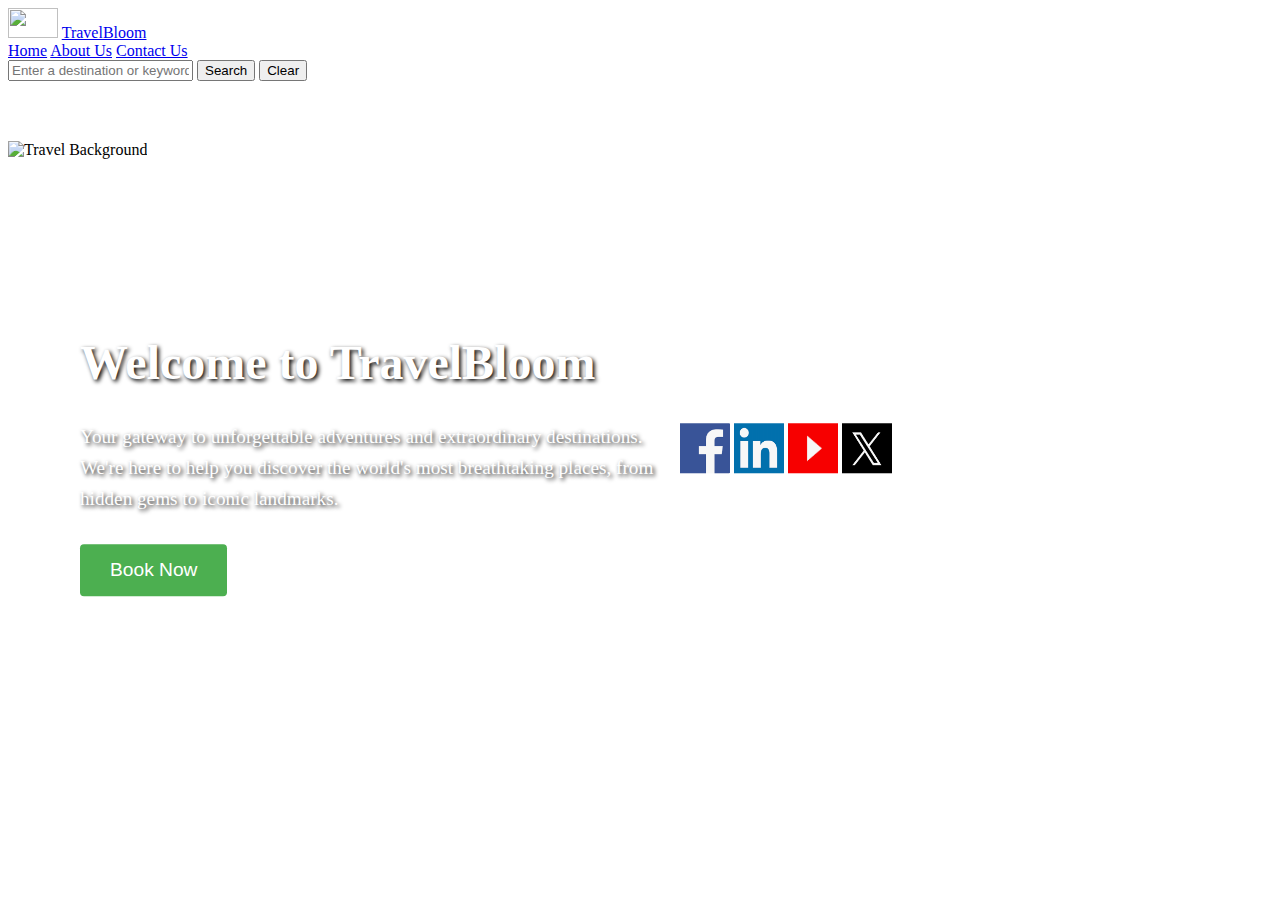
==== index.html @ d7a26f70 "updated" ====
<!DOCTYPE html>
<html>
<head>
    <title>Travel Recommendation</title>
    <link rel="stylesheet" href="css/nav-styles.css">
    <link rel="stylesheet" href="css/social-media.css">
    <link rel="stylesheet" href="css/home.css">
    <link rel="stylesheet" href="css/search_result.css">
    <link rel="stylesheet" href="https://cdnjs.cloudflare.com/ajax/libs/font-awesome/4.7.0/css/font-awesome.min.css">
</head>
<body>
    <div id="nav-container">
        <header id="nav-header">
            <span id="header-logo"> <img src="airplane_icon.PNG" width="50" height="30"> </span>
            <span id="header-name"><a href="#">TravelBloom</a></span>
        </header>
        <nav id="nav-nav">
            <div id="nav-anchors">
                <span class="nav-a"> <a href="#">Home</a> </span>
                <span class="nav-a"> <a href="about.html">About Us</a> </span>
                <span class="nav-a"> <a href="contact.html">Contact Us</a> </span>
            </div>
        </nav>
        <div id="nav-search">
            <span id="search-space"> <input id="searchbarInput" placeholder="Enter a destination or keyword"> </span>
            <span class="search-button-span"> <button id="searchbarSearchButton" class="search-button">Search</button> </span>
            <span class="search-button-span"> <button id="searchbarClearButton" class="search-button" >Clear</button> </span>
        </div>
    </div>
    <div id="main-container">
    <!-- Home Page Content -->
    <section id="home">
        <img src="lake.PNG" style="width: 100%; padding-top: 60px; max-height: 890px;" alt="Travel Background">
    </section>
    <section id="intro" style="display: flex; justify-content: flex-start; align-items: center; padding: 40px; position: absolute; top: 50%; left: 0; right: 0; transform: translateY(-50%);">
        <div style="flex: 0 0 50%; text-align: left; color: white; text-shadow: 2px 2px 4px black; padding-left: 40px;">
            <h1 style="font-size: 48px;">Welcome to TravelBloom</h1>
            <p style="font-size: 1.2em; line-height: 1.6; margin-bottom: 30px;">
                Your gateway to unforgettable adventures and extraordinary destinations. We're here to help you discover the world's most breathtaking places, from hidden gems to iconic landmarks.
            </p>
            <button style="background-color: #4CAF50; color: white; padding: 15px 30px; border: none; border-radius: 4px; font-size: 1.2em; cursor: pointer; transition: background-color 0.3s;">
                Book Now
            </button>
        </div>
        <div id="social-links-container">
            <span class="social-link"><a href="https://www.facebook.com/"><img src="facebook.png" width="50px" height="50px"></a></span>
            <span class="social-link"><a href="https://www.linkedin.com/"><img src="linkedin.png" width="50px" height="50px"></a></span>
            <span class="social-link"><a href="https://www.youtube.com/"><img src="youtube.png" width="50px" height="50px"></a></span>
            <span class="social-link"><a href="https://www.x.com/"><img src="twitter.png" width="50px" height="50px"></a></span>
        </div>
        <div id="results">
            <div id="no-result" style="visibility: hidden;">
                <p>No results found.</p>
            </div>

            <div id="keyword-message" style="visibility: hidden;">
                <p>Please enter a search keyword.</p>
            </div>
        </div>
    </div>

    <script src="travelbloom.js" type="text/javascript"></script>
</body>
</html>
---- css/home.css ----
#home-container {
    color: white;
    width: 20vw;
    height: 40vh;
    position: absolute;
    left: 20vw;
    top: 20vh;
    display: flex;
    flex-flow: column;
    justify-content: space-between;
    align-items: left;
}

.home-content {
    display: block;
    padding: 10px 0px;
    margin: 0px;
}

.home-content h1{
    font-family: 'Comic Sans MS';
    font-weight: 800;
    font-size: 3em;
}

.home-content p {
    font-family: Comic Sans MS;
    font-size: 1em;
    font-weight: 600;
    display: inline-block;
}

.home-content button {
    background-color: rgb(11, 170, 159);
    color: rgb(255, 255, 255);
    padding: 5px 20px;
    margin: 5px 0px;
    border: none;
    border-radius: 10px;
    font-size: 1.2em;
    font-weight: 800;
}

#nav-search {
    visibility: visible;
}
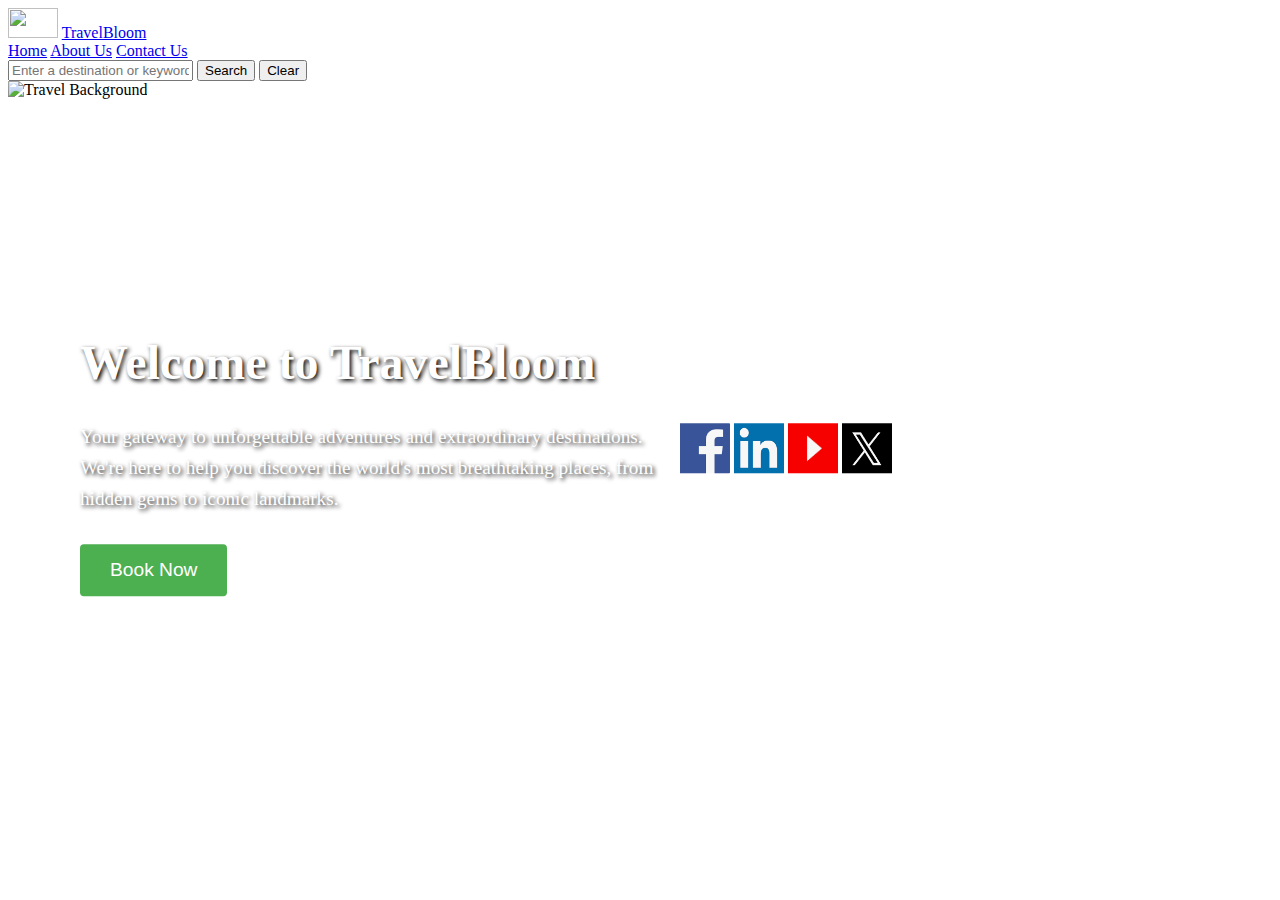
==== commit c16a29f4: "updated" ====
--- a/index.html
+++ b/index.html
@@ -16,7 +16,7 @@
         </header>
         <nav id="nav-nav">
             <div id="nav-anchors">
-                <span class="nav-a"> <a href="#">Home</a> </span>
+                <span class="nav-a"> <a href="index.html">Home</a> </span>
                 <span class="nav-a"> <a href="about.html">About Us</a> </span>
                 <span class="nav-a"> <a href="contact.html">Contact Us</a> </span>
             </div>
@@ -30,7 +30,7 @@
     <div id="main-container">
     <!-- Home Page Content -->
     <section id="home">
-        <img src="lake.PNG" style="width: 100%; padding-top: 60px; max-height: 890px;" alt="Travel Background">
+        <img src="lake.PNG" style="width: 100%; padding-top: 0px; max-height: 890px;" alt="Travel Background">
     </section>
     <section id="intro" style="display: flex; justify-content: flex-start; align-items: center; padding: 40px; position: absolute; top: 50%; left: 0; right: 0; transform: translateY(-50%);">
         <div style="flex: 0 0 50%; text-align: left; color: white; text-shadow: 2px 2px 4px black; padding-left: 40px;">
